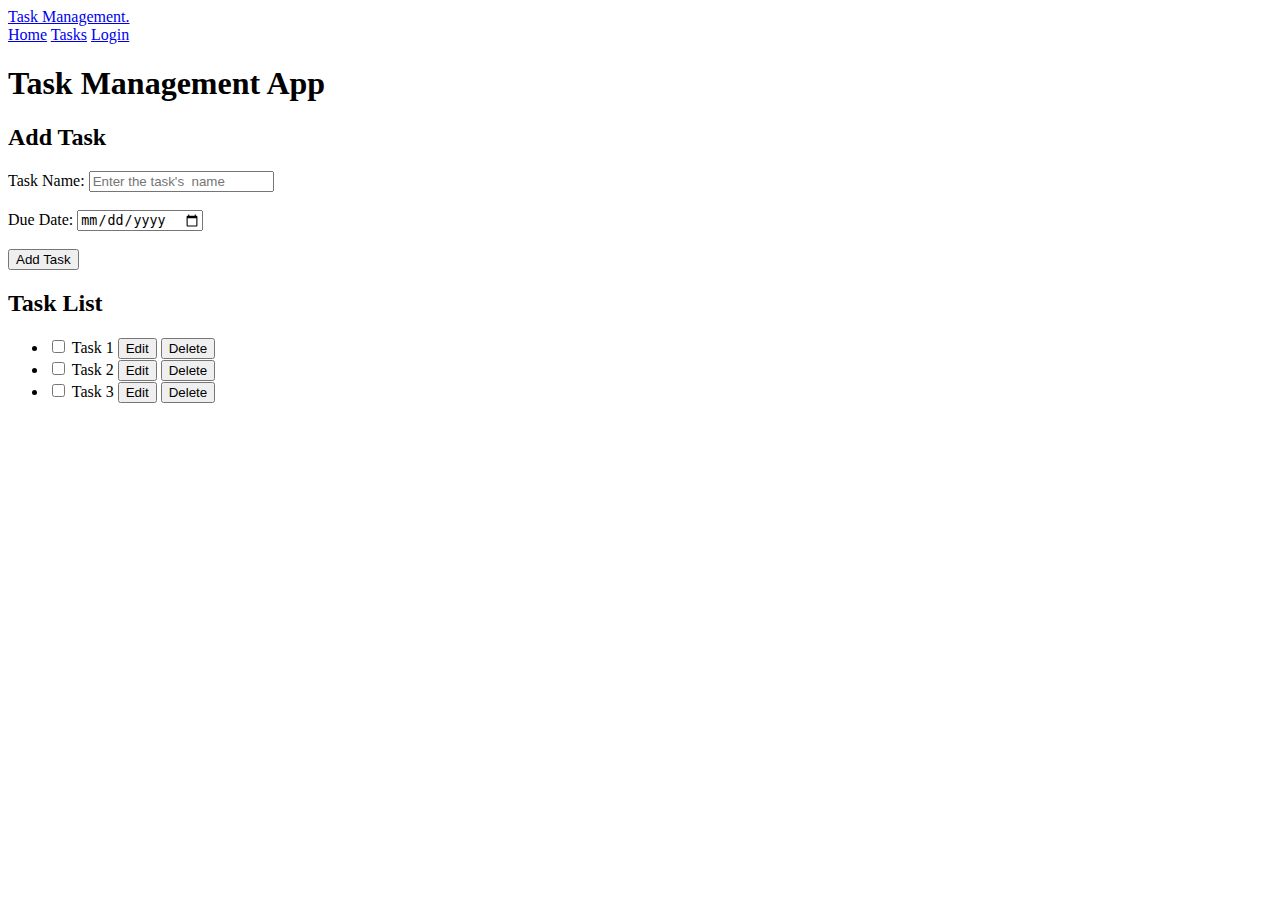
==== tasks.html @ 935210cf "Update and rename index[update_1].html to tasks.html" ====
<!DOCTYPE html>
<html lang="en">
<head>
    <meta charset="UTF-8">
    <meta http-equiv="X-UA-Compatible" content="IE=edge">
    <meta name="viewport" content="width=device-width, initial-scale=1.0">
    <title>Task Management App</title>
	<link rel="stylesheet" href="tasks.css">
	
</head>
<body >
	<header class="header">
		<a href="#" class="logo">Task Management.</a>
	
		<nav class="nav">
			<a href="index.html">Home</a>
			<a href="tasks.html">Tasks</a>
			<a href="login.html">Login</a>
		</nav>
	</header> 
	<h1>Task Management App</h1>

	<h2>Add Task</h2>
	 <form >
		<label for="task-name">Task Name:</label>
		<input type="text" placeholder="Enter the task's  name" id="task-name" name="task-name">
		<br><br>
		<label for="due-date">Due Date:</label>
		<input type="date" id="due-date" name="due-date">
		<br><br>
		<input type="submit" value="Add Task">
	</form>
	

	<h2>Task List</h2>
	<ul>
		<li>
			<input type="checkbox" id="task1" name="task1">
			<label for="task1">Task 1</label>
			<button>Edit</button>
			<button>Delete</button>
		</li>
		<li>
			<input type="checkbox" id="task2" name="task2">
			<label for="task2">Task 2</label>
			<button>Edit</button>
			<button>Delete</button>
		</li>
		<li>
			<input type="checkbox" id="task3" name="task3">
			<label for="task3">Task 3</label>
			<button>Edit</button>
			<button>Delete</button>
		</li>
	</ul>
</body>
</html>
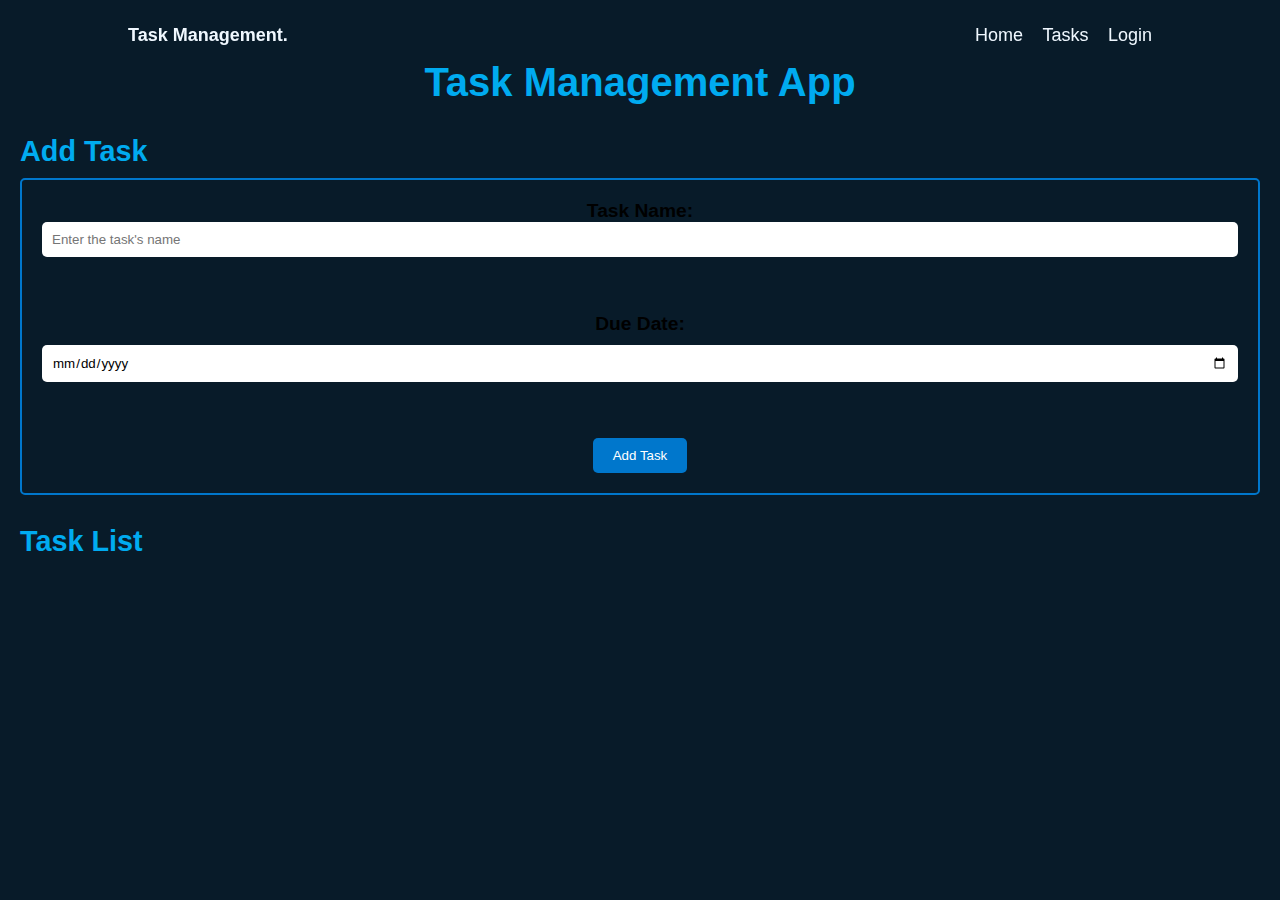
==== commit bc38aa46: "Add files via upload" ====
--- a/tasks.html
+++ b/tasks.html
@@ -1,3 +1,4 @@
+
 <!DOCTYPE html>
 <html lang="en">
 <head>
@@ -5,53 +6,127 @@
     <meta http-equiv="X-UA-Compatible" content="IE=edge">
     <meta name="viewport" content="width=device-width, initial-scale=1.0">
     <title>Task Management App</title>
-	<link rel="stylesheet" href="tasks.css">
-	
+    <link rel="stylesheet" href="tasks.css">
 </head>
-<body >
-	<header class="header">
-		<a href="#" class="logo">Task Management.</a>
-	
-		<nav class="nav">
-			<a href="index.html">Home</a>
-			<a href="tasks.html">Tasks</a>
-			<a href="login.html">Login</a>
-		</nav>
-	</header> 
-	<h1>Task Management App</h1>
+<body>
+    <header class="header">
+        <a href="#" class="logo">Task Management.</a>
+    
+        <nav class="nav">
+            <a href="index.html">Home</a>
+            <a href="tasks.html">Tasks</a>
+            <a href="login.html">Login</a>
+        </nav>
+    </header> 
+    <h1>Task Management App</h1>
+    
+    <h2>Add Task</h2>
+    <form id="task-form">
+        <label for="task-name">Task Name:</label>
+        <input type="text" placeholder="Enter the task's name" id="task-name" name="task-name" required>
+        <br><br>
+        <label for="due-date">Due Date:</label>
+        <input type="date" id="due-date" name="due-date" required>
+        <br><br>
+        <input type="submit" value="Add Task">
+    </form>
+    
+    <h2>Task List</h2>
+    <ul id="task-list">
+        <li style="display: none;">
+            <input type="checkbox" id="task1" name="task1">
+            <label for="task1">Task 1</label>
+            <span class="due-date">Due Date: <input type="date" class="edit-date" value="2023-06-30"></span>
+            <button onclick="editTask(this)">Edit</button>
+            <button onclick="deleteTask(this)">Delete</button>
+        </li>
+        <li style="display: none;">
+            <input type="checkbox" id="task2" name="task2">
+            <label for="task2">Task 2</label>
+            <span class="due-date">Due Date: <input type="date" class="edit-date" value="2023-07-05"></span>
+            <button onclick="editTask(this)">Edit</button>
+            <button onclick="deleteTask(this)">Delete</button>
+        </li>
+        <li style="display: none;">
+            <input type="checkbox" id="task3" name="task3">
+            <label for="task3">Task 3</label>
+            <span class="due-date">Due Date: <input type="date" class="edit-date" value="2023-07-10"></span>
+            <button onclick="editTask(this)">Edit</button>
+            <button onclick="deleteTask(this)">Delete</button>
+        </li>
+    </ul>
 
-	<h2>Add Task</h2>
-	 <form >
-		<label for="task-name">Task Name:</label>
-		<input type="text" placeholder="Enter the task's  name" id="task-name" name="task-name">
-		<br><br>
-		<label for="due-date">Due Date:</label>
-		<input type="date" id="due-date" name="due-date">
-		<br><br>
-		<input type="submit" value="Add Task">
-	</form>
-	
-
-	<h2>Task List</h2>
-	<ul>
-		<li>
-			<input type="checkbox" id="task1" name="task1">
-			<label for="task1">Task 1</label>
-			<button>Edit</button>
-			<button>Delete</button>
-		</li>
-		<li>
-			<input type="checkbox" id="task2" name="task2">
-			<label for="task2">Task 2</label>
-			<button>Edit</button>
-			<button>Delete</button>
-		</li>
-		<li>
-			<input type="checkbox" id="task3" name="task3">
-			<label for="task3">Task 3</label>
-			<button>Edit</button>
-			<button>Delete</button>
-		</li>
-	</ul>
+    <script>
+        // JavaScript code for adding, editing, and deleting tasks
+        document.getElementById('task-form').addEventListener('submit', function(e) {
+            e.preventDefault();
+            addTask();
+        });
+    
+        function addTask() {
+            var taskName = document.getElementById('task-name').value;
+            var dueDate = document.getElementById('due-date').value;
+    
+            // Add the task to the task list
+            var taskList = document.getElementById('task-list');
+            var taskItem = document.createElement('li');
+            taskItem.innerHTML = `
+                <input type="checkbox" id="task-${taskList.childElementCount + 1}" name="task-${taskList.childElementCount + 1}">
+                <label for="task-${taskList.childElementCount + 1}">${taskName}</label>
+                <span class="due-date">Due Date: <input type="date" class="edit-date" value="${dueDate}"></span>
+                <button onclick="editTask(this)">Edit</button>
+                <button onclick="deleteTask(this)">Delete</button>
+            `;
+            taskList.appendChild(taskItem);
+    
+            // Clear the input fields
+            document.getElementById('task-name').value = '';
+            document.getElementById('due-date').value = '';
+        }
+    
+        function editTask(button) {
+            var listItem = button.parentNode;
+            var label = listItem.querySelector('label');
+            var editInput = document.createElement('input');
+            var editDate = listItem.querySelector('.edit-date');
+    
+            editInput.type = 'text';
+            editInput.value = label.textContent;
+            listItem.insertBefore(editInput, label);
+            listItem.removeChild(label);
+            button.innerText = 'Save';
+    
+            editDate.style.display = 'inline-block';
+    
+            editInput.addEventListener('keypress', function(e) {
+                if (e.key === 'Enter') {
+                    saveTask(button);
+                }
+            });
+        }
+    
+        function saveTask(button) {
+            var listItem = button.parentNode;
+            var editInput = listItem.querySelector('input[type=text]');
+            var label = document.createElement('label');
+            var editDate = listItem.querySelector('.edit-date');
+    
+            label.textContent = editInput.value;
+            listItem.insertBefore(label, editInput);
+            listItem.removeChild(editInput);
+            button.innerText = 'Edit';
+    
+            editDate.style.display = 'none';
+        }
+    
+        function deleteTask(button) {
+            var listItem = button.parentNode;
+            var ul = listItem.parentNode;
+            ul.removeChild(listItem);
+        }
+    </script>
+    <script src="script.js"></script>
 </body>
 </html>
+
+
--- a/tasks.css
+++ b/tasks.css
@@ -0,0 +1,152 @@
+*{
+  margin: 0;
+  padding: 0;
+  box-sizing: border-box;
+  font-family: 'consolas', sans-serif;
+}
+
+
+body {
+    
+    background-color: #081b29;
+    margin: 0;
+    padding: 20px;
+  }
+  .header{
+    background: transparent;
+    width: 100%;
+    position: fixed;
+    top: 0;
+    left: 0;
+    width: 100;
+    padding: 25px 10%;
+    display: flex;
+    align-items: center;
+    justify-content: space-between;
+    z-index: 100;
+
+}
+
+.logo{
+    margin-left:0px;
+    font-size: large;
+    color: aliceblue;
+    text-decoration: none;
+    font-weight: 600;
+}
+
+.logo::before{
+    content: '';
+    position: relative;
+    top: 0;
+    right: 0;
+    width: 100%;
+    height: 100%;
+    background-color: #00abf0;
+}
+
+a{
+    margin-left: 15px;
+    color: aliceblue;
+    font-size: large;
+    text-decoration: none;
+    font-weight: 500;
+    transition: 2s;
+    
+}
+
+a:hover{
+    background-color: #00abf0;
+    
+}
+  h1 {
+    color:#00abf0;
+    font-size: 2.5rem;
+    text-align: center;
+    margin-top: 40px;
+  }
+  
+  h2 {
+    color: #00abf0;
+    font-size: 1.8rem;
+    margin-top: 30px;
+    margin-bottom: 10px;
+  }
+  
+  form {
+    display: flex;
+    flex-direction: column;
+    align-items: center;
+    border: 2px solid #0077cc;
+    padding: 20px;
+    border-radius: 5px;
+    margin-bottom: 20px;
+  }
+  
+  label {
+    font-size: 1.2rem;
+    font-weight: bold;
+    margin-bottom: 10px;
+  }
+  
+  input[type="text"],
+  input[type="date"] {
+    padding: 10px;
+    border: none;
+    border-radius: 5px;
+    margin-bottom: 20px;
+    width: 100%;
+    box-sizing: border-box;
+  }
+  
+  input[type="submit"] {
+    background-color: #0077cc;
+    color: #fff;
+    border: none;
+    padding: 10px 20px;
+    border-radius: 5px;
+    cursor: pointer;
+    transition: background-color 0.2s ease-in-out;
+  }
+  
+  input[type="submit"]:hover {
+    background-color: #005ea6;
+  }
+  
+  ul {
+    list-style-type: none;
+    margin: 0;
+    padding: 0;
+  }
+  
+  li {
+    display: flex;
+    align-items: center;
+    margin-bottom: 10px;
+  }
+  
+  label[for^="task"] {
+    font-size: 1.2rem;
+    font-weight: bold;
+    margin-bottom: 0;
+  }
+  
+  input[type="checkbox"] {
+    margin-right: 10px;
+  }
+  
+  button {
+    background-color: #f8f8f8;
+    border: none;
+    padding: 10px;
+    cursor: pointer;
+    margin-right: 10px;
+    margin-left: 10px;
+    border-radius: 5px;
+    transition: background-color 0.2s ease-in-out;
+  }
+  
+  button:hover {
+    background-color: #e8e8e8;
+  }
+  
